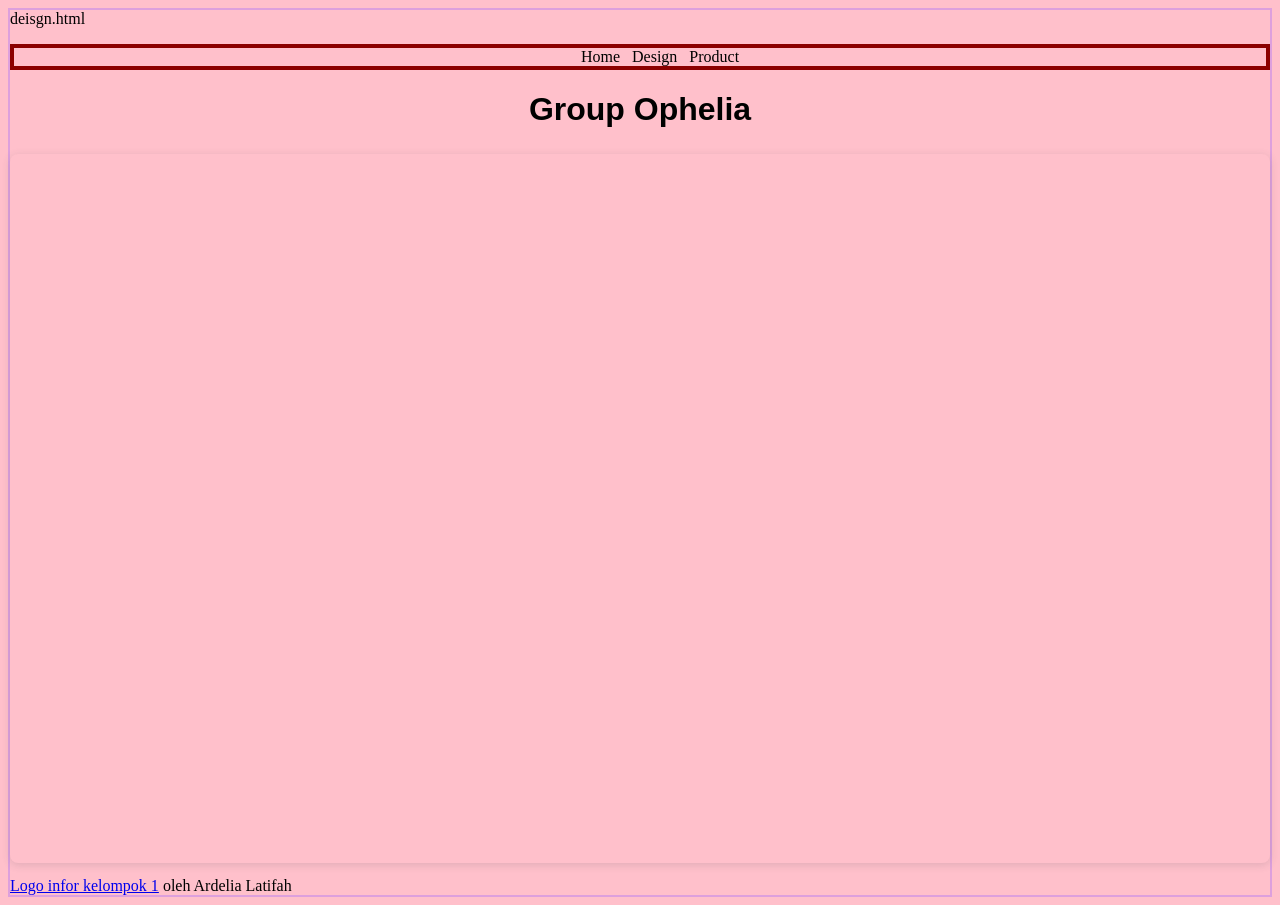
==== deisgn.html @ e8052f16 "Add files via upload" ====
deisgn.html

 <!doctype html>

<html>
    <head>
        <meta charset="utf-8">

        <title>Blank template</title>

        <!-- Load external CSS styles -->
        <link rel="stylesheet" href="styles.css">

    </head>

    <body>
        <ul>
            <li> Home </li>
            <li> Design</li>
            <li> Product</li>
        </ul>
<h1>Group Ophelia</h1>
        <h1></h1>
   <div style="position: relative; width: 100%; height: 0; padding-top: 56.2500%;
 padding-bottom: 0; box-shadow: 0 2px 8px 0 rgba(63,69,81,0.16); margin-top: 1.6em; margin-bottom: 0.9em; overflow: hidden;
 border-radius: 8px; will-change: transform;">
  <iframe loading="lazy" style="position: absolute; width: 100%; height: 100%; top: 0; left: 0; border: none; padding: 0;margin: 0;"
    src="https://www.canva.com/design/DAHGPpincyQ/adrn4mBEDmdop2n4UWjBcA/view?embed" allowfullscreen="allowfullscreen" allow="fullscreen">
  </iframe>
</div>
<a href="https:&#x2F;&#x2F;www.canva.com&#x2F;design&#x2F;DAHGPpincyQ&#x2F;adrn4mBEDmdop2n4UWjBcA&#x2F;view?utm_content=DAHGPpincyQ&amp;utm_campaign=designshare&amp;utm_medium=embeds&amp;utm_source=link" target="_blank" rel="noopener">Logo infor kelompok 1</a> oleh Ardelia Latifah
    </body>

</html>
---- styles.css ----
/* Place your CSS styles in this file */

h1 {
    text-align: center;
    font-family: georgia, sans-serif;"times new roman"
    font-weight: bold;
    color: soft pink
}
body {
    background-color:pink;
    border:2px solid plum;
}
ul {list-style-type: none;
border: 4px solid darkred;
background-color: pink;}
li {display: inline;
padding: 4px;}
ul {text-align: center;}
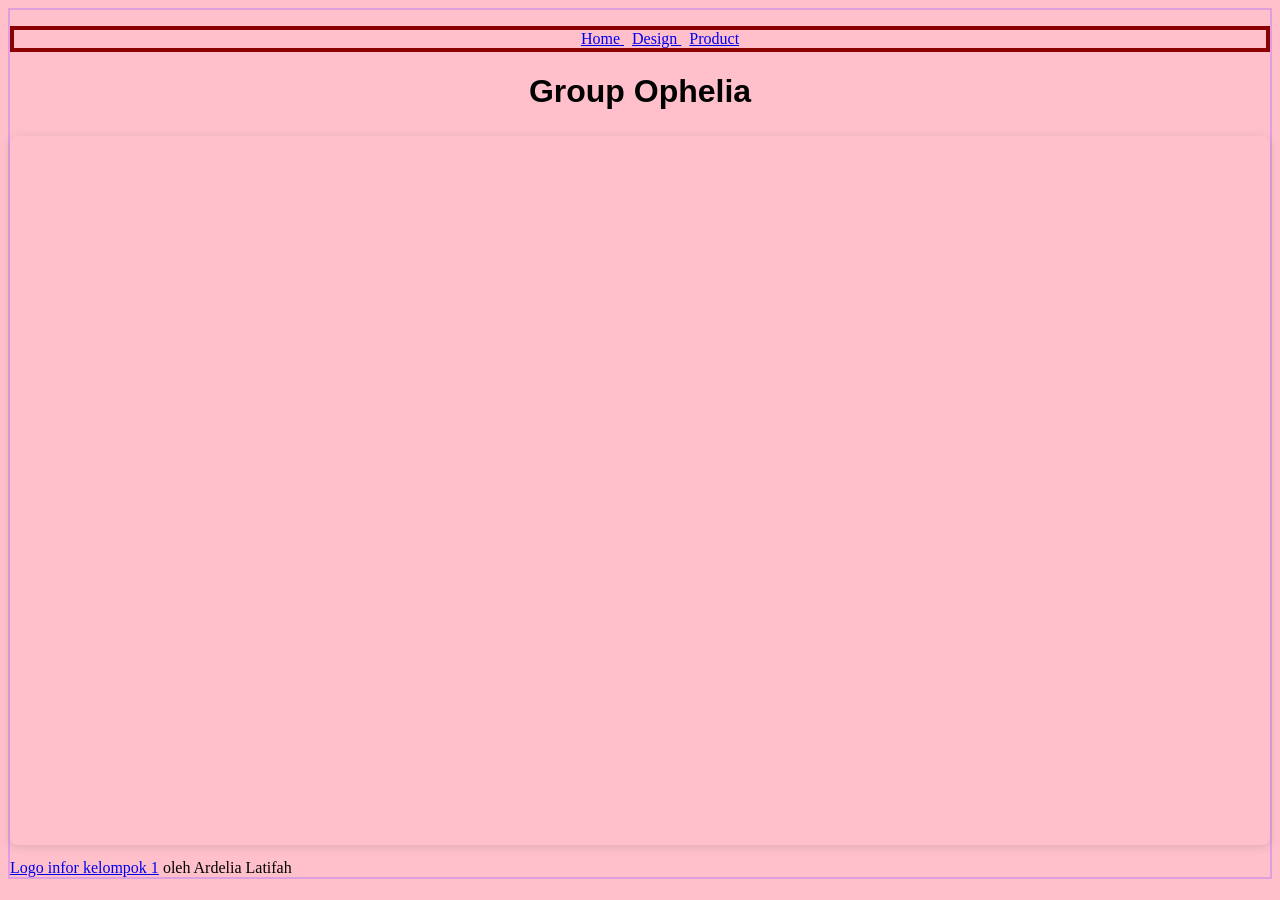
==== commit 2d512cbf: "design.html" ====
--- a/deisgn.html
+++ b/deisgn.html
@@ -1,5 +1,3 @@
-deisgn.html
-
  <!doctype html>
 
 <html>
@@ -15,9 +13,9 @@
 
     <body>
         <ul>
-            <li> Home </li>
-            <li> Design</li>
-            <li> Product</li>
+            <li><a href="index.html"> Home </a>  </li>                
+            <li><a href="design.html"> Design </a> </li>
+            <li><a href="product.html"> Product </a> </li>
         </ul>
 <h1>Group Ophelia</h1>
         <h1></h1>
@@ -31,4 +29,4 @@
 <a href="https:&#x2F;&#x2F;www.canva.com&#x2F;design&#x2F;DAHGPpincyQ&#x2F;adrn4mBEDmdop2n4UWjBcA&#x2F;view?utm_content=DAHGPpincyQ&amp;utm_campaign=designshare&amp;utm_medium=embeds&amp;utm_source=link" target="_blank" rel="noopener">Logo infor kelompok 1</a> oleh Ardelia Latifah
     </body>
 
-</html>+</html>
